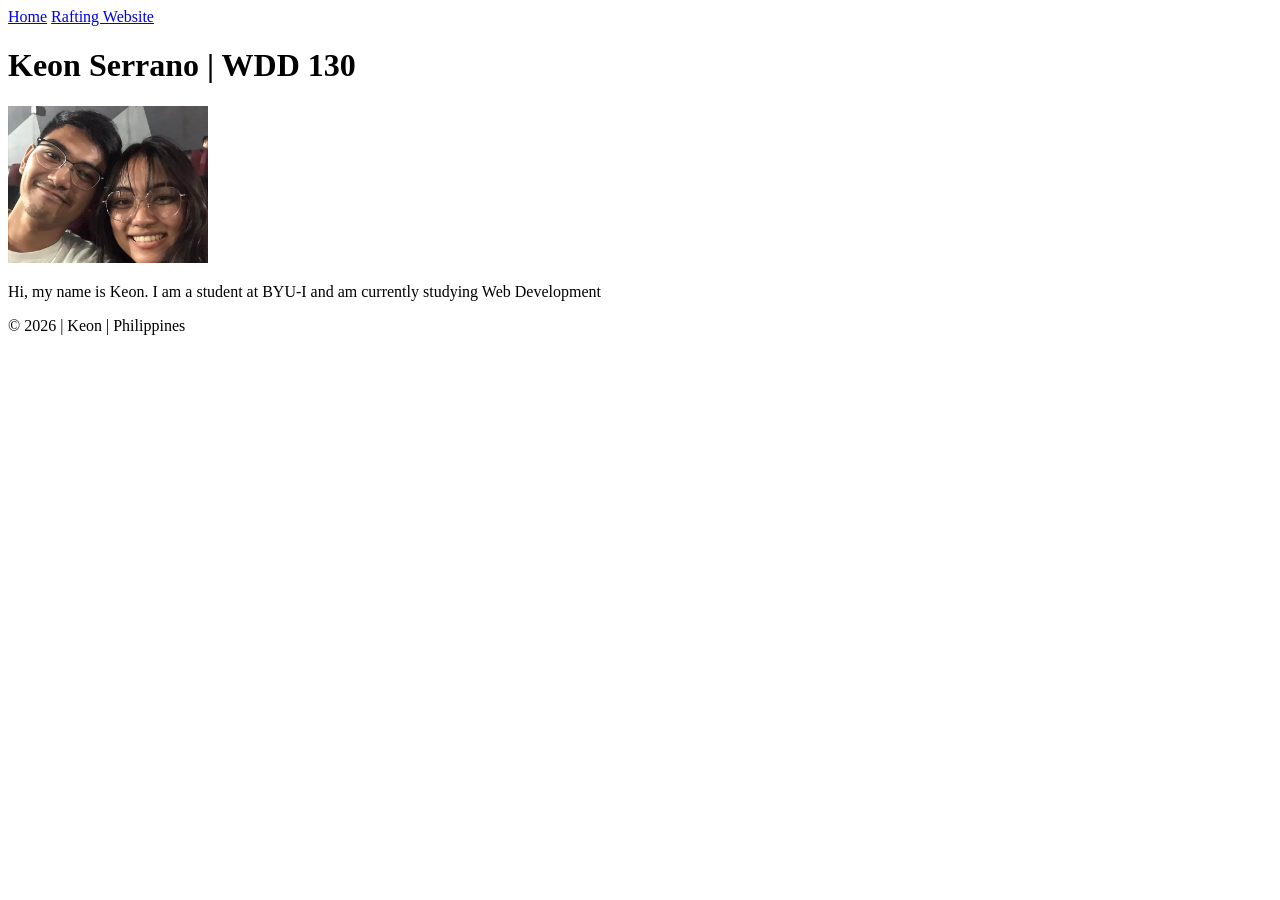
==== index.html @ 046c3760 "Commit message" ====
<!DOCTYPE html>
<html lang="en">

<head>
    <meta charset="UTF-8">
    <meta name="viewport" content="width=device-width, initial-scale=1.0">
    <title>Keon Serrano | WDD 130</title>
</head>

<body>
    <header>
        <nav>
            <a href="#">Home</a>
            <a href="wwr/">Rafting Website</a>
        </nav>
    </header>
    <main>
        <h1>Keon Serrano | WDD 130</h1>
        <img src="images/profile.jpg" alt="Keon Serrano" width="200">
        <p>Hi, my name is Keon. I am a student at BYU-I and am currently studying Web Development
        </p>
    </main>
    <footer>
        <p>© 2026 | Keon | Philippines</p>
    </footer>
</body>

</html>
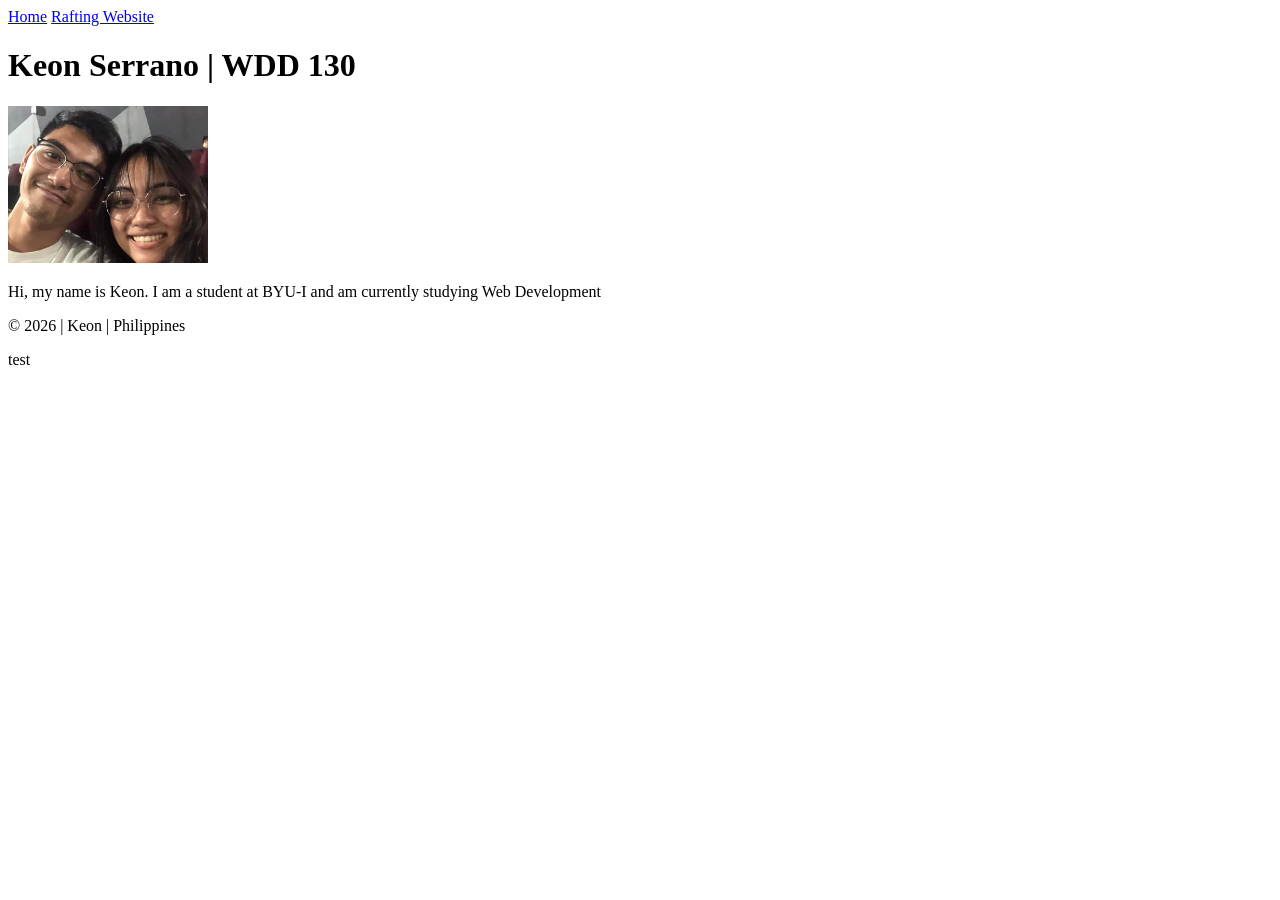
==== commit 3067a1a0: "test commit" ====
--- a/index.html
+++ b/index.html
@@ -22,6 +22,7 @@
     </main>
     <footer>
         <p>© 2026 | Keon | Philippines</p>
+        <p>test</p>
     </footer>
 </body>
 
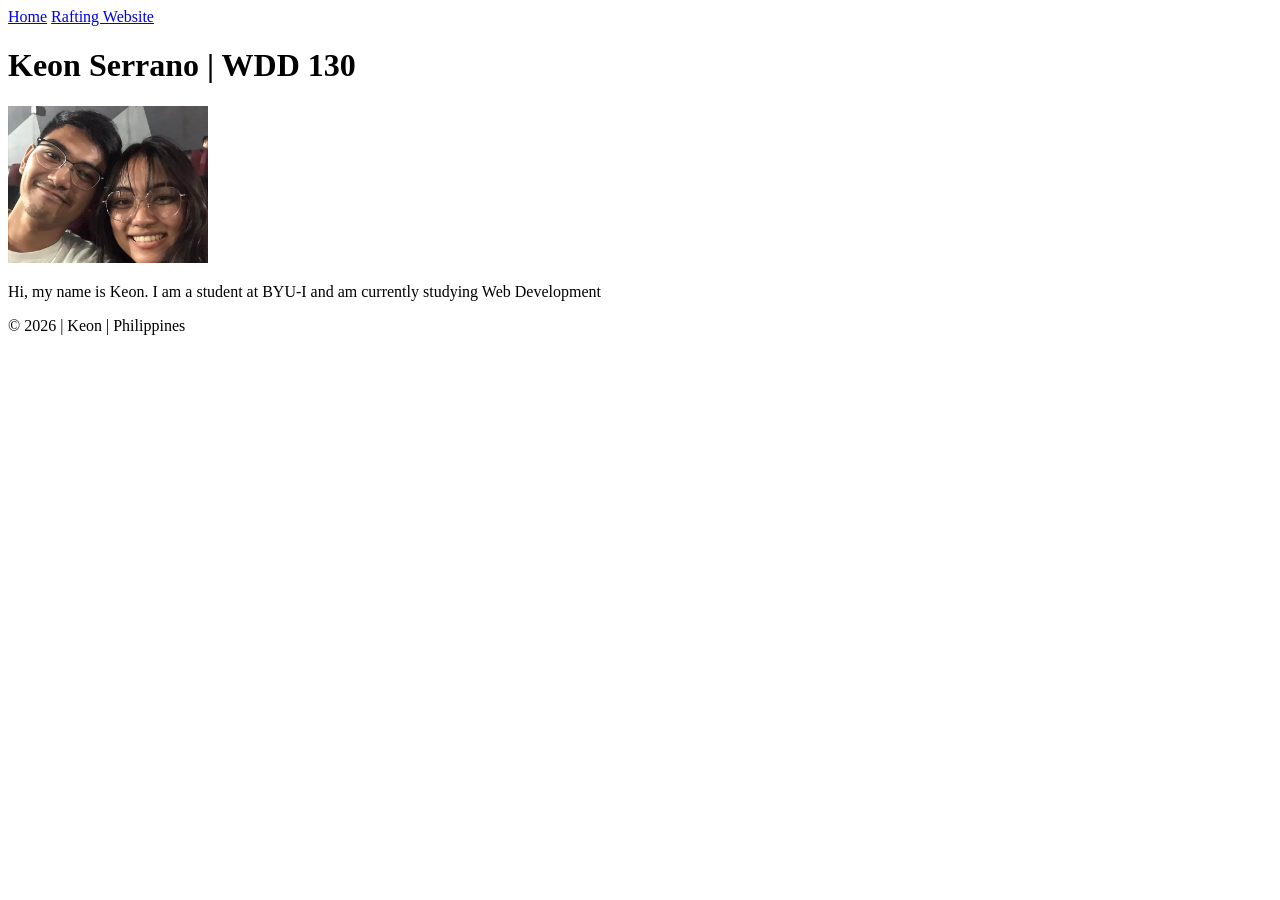
==== commit d409510d: "test commit" ====
--- a/index.html
+++ b/index.html
@@ -22,7 +22,6 @@
     </main>
     <footer>
         <p>© 2026 | Keon | Philippines</p>
-        <p>test</p>
     </footer>
 </body>
 
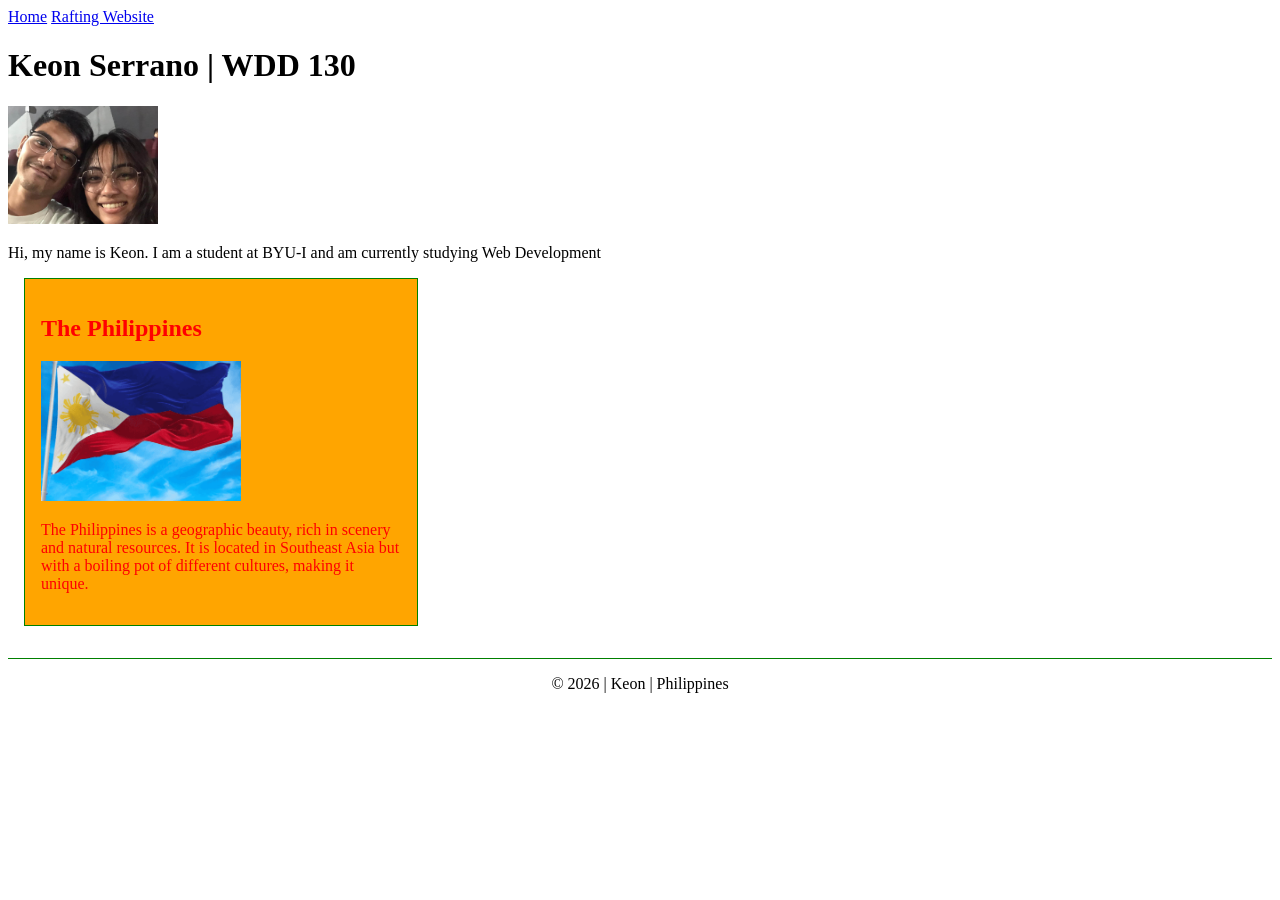
==== commit c8f3bc23: "week 2 commit" ====
--- a/index.html
+++ b/index.html
@@ -4,7 +4,11 @@
 <head>
     <meta charset="UTF-8">
     <meta name="viewport" content="width=device-width, initial-scale=1.0">
+    <meta name="description"
+      content="This is the homepage for my WDD 130 class. Author of the page is Keon Serrano.">
+    <meta name="author" content="Keon Serrano">
     <title>Keon Serrano | WDD 130</title>
+    <link rel="stylesheet" href="styles/styles.css">
 </head>
 
 <body>
@@ -20,6 +24,13 @@
         <p>Hi, my name is Keon. I am a student at BYU-I and am currently studying Web Development
         </p>
     </main>
+    <aside>
+        <h2>The Philippines</h2>
+        <img src="images/country.png" alt="Picture of the Philippine Flag">
+        <p>The Philippines is a geographic beauty, rich in scenery and natural resources. It is
+            located in Southeast Asia but with a boiling pot of different cultures, making it
+            unique.</p>
+    </aside>
     <footer>
         <p>© 2026 | Keon | Philippines</p>
     </footer>
--- a/styles/styles.css
+++ b/styles/styles.css
@@ -0,0 +1,32 @@
+main {
+    max-width: 840px;
+}
+
+aside {
+    width: 360px;
+    margin: 16px;
+    border: 1px solid green;
+    padding: 16px;
+    background-color: orange;
+    color: red;
+}
+
+main img {
+    width: 150px;
+    height: auto;
+}
+
+aside img {
+    width: 200px;
+    height: auto;
+}
+
+p {
+    padding: 0;
+}
+
+footer {
+    margin-top: 32px;
+    border-top: 1px solid green;
+    text-align: center;
+}
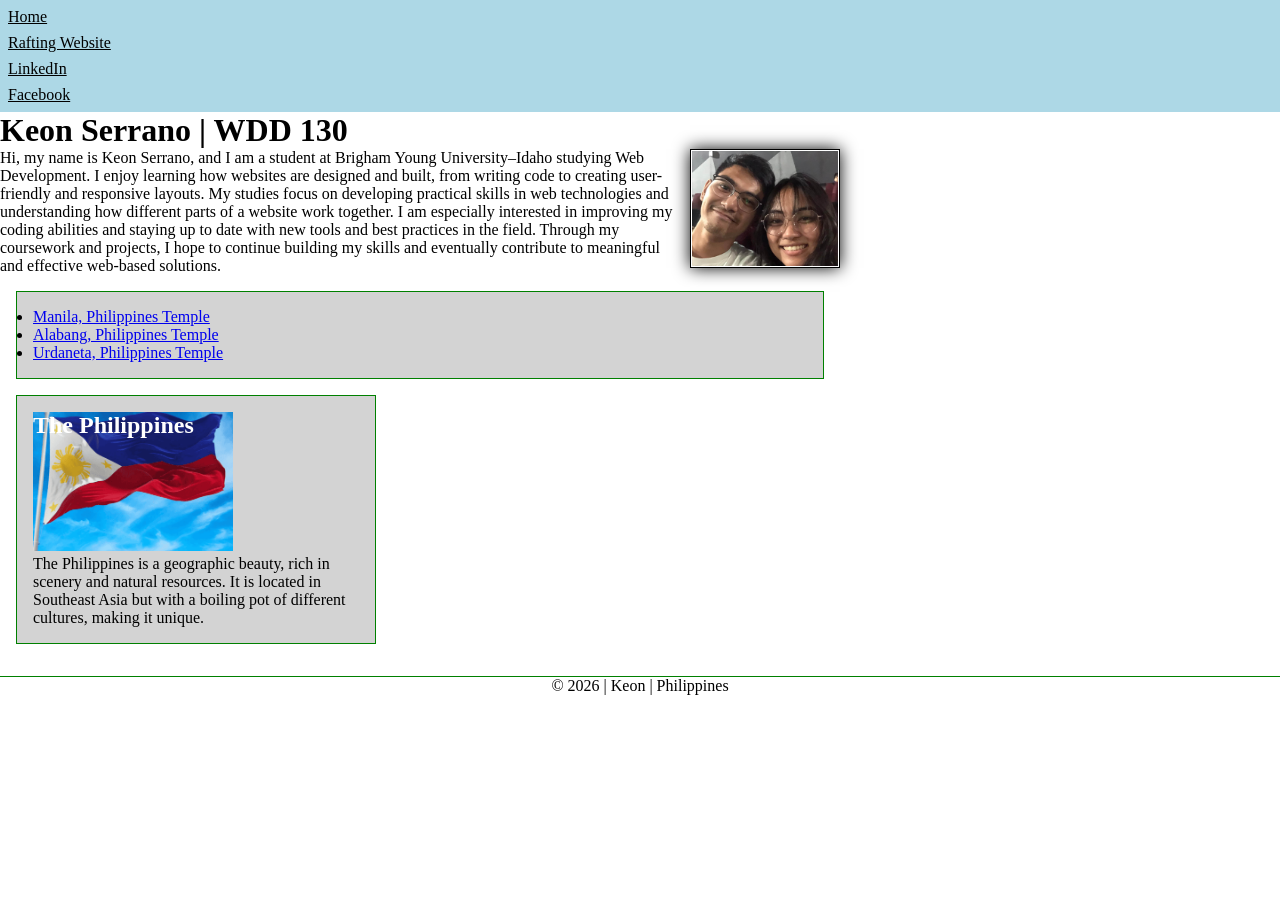
==== commit 322cab47: "code along activity" ====
--- a/index.html
+++ b/index.html
@@ -14,23 +14,69 @@
 <body>
     <header>
         <nav>
-            <a href="#">Home</a>
-            <a href="wwr/">Rafting Website</a>
+            <a href="#" target="_blank">
+                Home
+            </a>
+            <a href="wwr/" target="_blank">
+                Rafting Website
+            </a>
+            <a href="https://www.linkedin.com/in/keon-serrano-121406206/" target="_blank">
+                LinkedIn
+            </a>
+            <a href="https://www.facebook.com/KeonSerrano" target="_blank">
+                Facebook
+            </a>
         </nav>
     </header>
     <main>
         <h1>Keon Serrano | WDD 130</h1>
         <img src="images/profile.jpg" alt="Keon Serrano" width="200">
-        <p>Hi, my name is Keon. I am a student at BYU-I and am currently studying Web Development
+        <p>
+            Hi, my name is Keon Serrano, and I am a student at Brigham Young University–Idaho
+            studying Web
+            Development. I enjoy learning how websites are designed and built, from writing code to
+            creating
+            user-friendly and responsive layouts. My studies focus on developing practical skills in
+            web
+            technologies and understanding how different parts of a website work together. I am
+            especially
+            interested in improving my coding abilities and staying up to date with new tools and
+            best practices
+            in the field. Through my coursework and projects, I hope to continue building my skills
+            and
+            eventually contribute to meaningful and effective web-based solutions.
         </p>
+
+        <ul class="box">
+            <li>
+                <a href="https://www.churchofjesuschrist.org/temples/details/manila-philippines-temple?lang=eng"
+                  target="_blank" rel="noopener noreferrer">
+                    Manila, Philippines Temple
+                </a>
+            </li>
+            <li>
+                <a href="https://www.churchofjesuschrist.org/temples/details/alabang-philippines-temple?lang=eng"
+                  target="_blank" rel="noopener noreferrer">
+                    Alabang, Philippines Temple
+                </a>
+            </li>
+            <li>
+                <a href="https://www.churchofjesuschrist.org/temples/details/urdaneta-philippines-temple?lang=eng"
+                  target="_blank" rel="noopener noreferrer">
+                    Urdaneta, Philippines Temple
+                </a>
+            </li>
+        </ul>
     </main>
-    <aside>
+
+    <aside class="box">
         <h2>The Philippines</h2>
         <img src="images/country.png" alt="Picture of the Philippine Flag">
         <p>The Philippines is a geographic beauty, rich in scenery and natural resources. It is
             located in Southeast Asia but with a boiling pot of different cultures, making it
             unique.</p>
     </aside>
+
     <footer>
         <p>© 2026 | Keon | Philippines</p>
     </footer>
--- a/styles/styles.css
+++ b/styles/styles.css
@@ -1,19 +1,26 @@
+* {
+    margin: 0;
+    padding: 0;
+    box-sizing: border-box;
+}
+
 main {
     max-width: 840px;
 }
 
 aside {
     width: 360px;
-    margin: 16px;
-    border: 1px solid green;
-    padding: 16px;
-    background-color: orange;
-    color: red;
+    position: relative;
 }
 
 main img {
     width: 150px;
     height: auto;
+    border: 1px solid black;
+    padding: 1px;
+    box-shadow: 0 0 16px black;
+    float: right;
+    margin-left: 8px;
 }
 
 aside img {
@@ -29,4 +36,34 @@
     margin-top: 32px;
     border-top: 1px solid green;
     text-align: center;
+}
+
+nav {
+    background-color: lightblue;
+    padding: 4px;
+}
+
+nav a {
+    color: black;
+    padding: 4px;
+    display: block;
+}
+
+h1 {
+    color: black;
+}
+
+h2 {
+    position: absolute;
+    color: white;
+}
+
+/* Class Selectors */
+
+.box {
+    margin: 1rem;
+    padding: 1rem;
+    background-color: lightgrey;
+    color: black;
+    border: 1px solid green;
 }
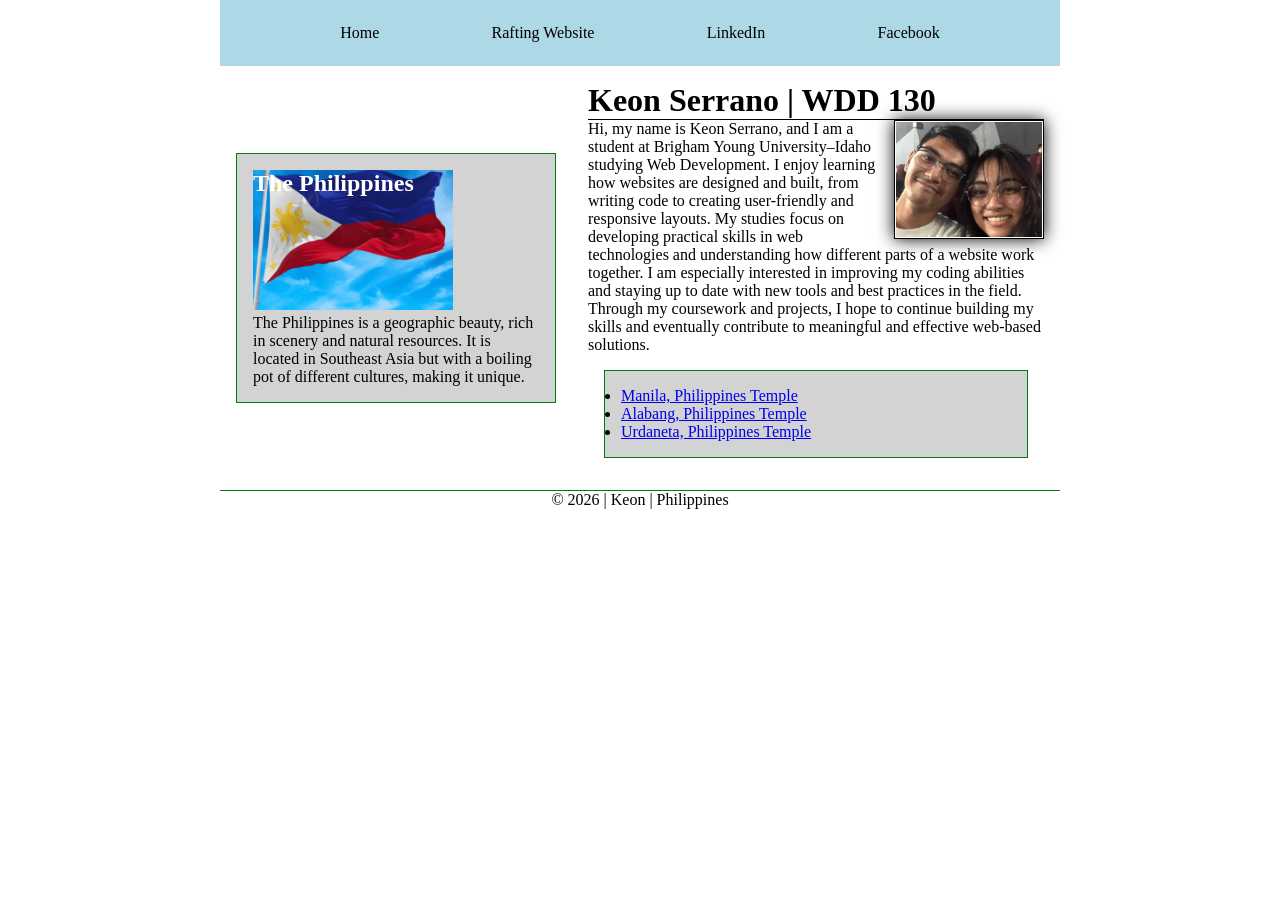
==== commit 0501f089: "new commit" ====
--- a/index.html
+++ b/index.html
@@ -28,55 +28,59 @@
             </a>
         </nav>
     </header>
-    <main>
-        <h1>Keon Serrano | WDD 130</h1>
-        <img src="images/profile.jpg" alt="Keon Serrano" width="200">
-        <p>
-            Hi, my name is Keon Serrano, and I am a student at Brigham Young University–Idaho
-            studying Web
-            Development. I enjoy learning how websites are designed and built, from writing code to
-            creating
-            user-friendly and responsive layouts. My studies focus on developing practical skills in
-            web
-            technologies and understanding how different parts of a website work together. I am
-            especially
-            interested in improving my coding abilities and staying up to date with new tools and
-            best practices
-            in the field. Through my coursework and projects, I hope to continue building my skills
-            and
-            eventually contribute to meaningful and effective web-based solutions.
-        </p>
+    <div class="grid">
+        <main>
+            <h1>Keon Serrano | WDD 130</h1>
+            <img src="images/profile.jpg" alt="Keon Serrano" width="200">
+            <p>
+                Hi, my name is Keon Serrano, and I am a student at Brigham Young University–Idaho
+                studying Web
+                Development. I enjoy learning how websites are designed and built, from writing code
+                to
+                creating
+                user-friendly and responsive layouts. My studies focus on developing practical
+                skills in
+                web
+                technologies and understanding how different parts of a website work together. I am
+                especially
+                interested in improving my coding abilities and staying up to date with new tools
+                and
+                best practices
+                in the field. Through my coursework and projects, I hope to continue building my
+                skills
+                and
+                eventually contribute to meaningful and effective web-based solutions.
+            </p>
 
-        <ul class="box">
-            <li>
-                <a href="https://www.churchofjesuschrist.org/temples/details/manila-philippines-temple?lang=eng"
-                  target="_blank" rel="noopener noreferrer">
-                    Manila, Philippines Temple
-                </a>
-            </li>
-            <li>
-                <a href="https://www.churchofjesuschrist.org/temples/details/alabang-philippines-temple?lang=eng"
-                  target="_blank" rel="noopener noreferrer">
-                    Alabang, Philippines Temple
-                </a>
-            </li>
-            <li>
-                <a href="https://www.churchofjesuschrist.org/temples/details/urdaneta-philippines-temple?lang=eng"
-                  target="_blank" rel="noopener noreferrer">
-                    Urdaneta, Philippines Temple
-                </a>
-            </li>
-        </ul>
-    </main>
-
-    <aside class="box">
-        <h2>The Philippines</h2>
-        <img src="images/country.png" alt="Picture of the Philippine Flag">
-        <p>The Philippines is a geographic beauty, rich in scenery and natural resources. It is
-            located in Southeast Asia but with a boiling pot of different cultures, making it
-            unique.</p>
-    </aside>
-
+            <ul class="box">
+                <li>
+                    <a href="https://www.churchofjesuschrist.org/temples/details/manila-philippines-temple?lang=eng"
+                      target="_blank" rel="noopener noreferrer">
+                        Manila, Philippines Temple
+                    </a>
+                </li>
+                <li>
+                    <a href="https://www.churchofjesuschrist.org/temples/details/alabang-philippines-temple?lang=eng"
+                      target="_blank" rel="noopener noreferrer">
+                        Alabang, Philippines Temple
+                    </a>
+                </li>
+                <li>
+                    <a href="https://www.churchofjesuschrist.org/temples/details/urdaneta-philippines-temple?lang=eng"
+                      target="_blank" rel="noopener noreferrer">
+                        Urdaneta, Philippines Temple
+                    </a>
+                </li>
+            </ul>
+        </main>
+        <aside class="box">
+            <h2>The Philippines</h2>
+            <img src="images/country.png" alt="Picture of the Philippine Flag">
+            <p>The Philippines is a geographic beauty, rich in scenery and natural resources. It is
+                located in Southeast Asia but with a boiling pot of different cultures, making it
+                unique.</p>
+        </aside>
+    </div>
     <footer>
         <p>© 2026 | Keon | Philippines</p>
     </footer>
--- a/styles/styles.css
+++ b/styles/styles.css
@@ -66,4 +66,45 @@
     background-color: lightgrey;
     color: black;
     border: 1px solid green;
+}
+
+header,
+.grid,
+footer {
+    max-width: 840px;
+    margin: 0 auto;
+}
+
+nav {
+    padding: 1rem;
+    display: flex;
+    justify-content: space-evenly;
+    align-items: center;
+}
+
+nav a {
+    display: block;
+    padding: .5rem;
+    text-decoration: none;
+}
+
+h1 {
+    border-bottom: 1px solid;
+}
+
+.grid {
+    display: grid;
+    align-items: center;
+}
+
+main {
+    grid-column: 2/3;
+    margin: 1rem;
+}
+
+aside {
+    width: 20rem;
+    position: relative;
+    grid-column: 1/2;
+    grid-row: 1/2;
 }
